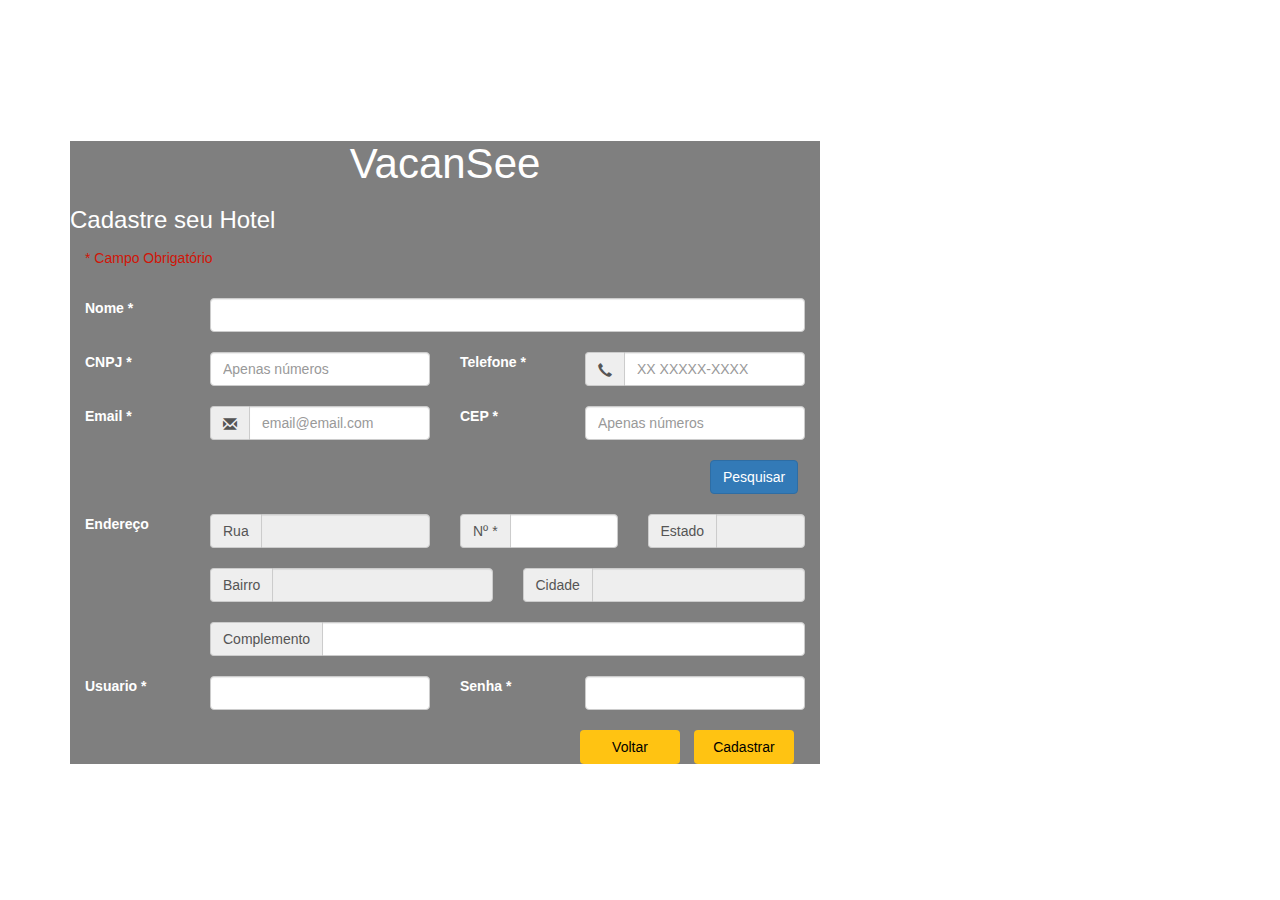
==== VacanSee/html/cadastroGerente.html @ 6a2fb652 "Adding first front version" ====
<head>
    <meta charset="utf-8">
    <meta http-equiv="X-UA-Compatible" content="IE=edge">
    <meta name="viewport" content="width=device-width, initial-scale=1">
    <title>VacanSee</title>
    <link rel="stylesheet" href="https://stackpath.bootstrapcdn.com/bootstrap/4.1.3/css/bootstrap.min.css" integrity="sha384-MCw98/SFnGE8fJT3GXwEOngsV7Zt27NXFoaoApmYm81iuXoPkFOJwJ8ERdknLPMO" crossorigin="anonymous">
    <link rel="stylesheet" href="https://use.fontawesome.com/releases/v5.3.1/css/all.css" integrity="sha384-mzrmE5qonljUremFsqc01SB46JvROS7bZs3IO2EmfFsd15uHvIt+Y8vEf7N7fWAU" crossorigin="anonymous">
    <link rel="stylesheet" type="text/css" href="../css/cadastro.css">
    <script src="https://ajax.googleapis.com/ajax/libs/jquery/3.6.0/jquery.min.js"></script>
    <link href="https://maxcdn.bootstrapcdn.com/bootstrap/3.3.0/css/bootstrap.min.css" rel="stylesheet" id="bootstrap-css">
    <script src="https://maxcdn.bootstrapcdn.com/bootstrap/3.3.0/js/bootstrap.min.js"></script>
</head>

<body>
    <div class="container">
        <div class="d-flex justify-content-center h-100">
            <div class="card">
                <div class="card-tittle">
                    <h3>VacanSee</h3>
                </div>
                <div class="card-header">
                    <h3>Cadastre seu Hotel</h3>
                </div>
                <div class="card-text">
                    <div class="form-group">
                        <div class="col-md-12 control-label">
                            <p id="camposObrigatorios"><h11>*</h11> Campo Obrigatório </p>
                        </div>
                    </div>
                    <form id="cadastroGerente">
                        <!-- Nome -->
                        <div class="form-group">
                            <label class="col-md-2 control-label campos" for="nome">Nome <h11>*</h11></label>  
                            <div class="col-md-10">
                                <input id="nome" name="nome" placeholder="" class="form-control input-md campos" required="" type="text">
                            </div>
                        </div>

                        <!-- CNPJ -->
                        <div class="form-group">
                            <label class="col-md-2 control-label campos" for="cnpj">CNPJ <h11>*</h11></label>  
                            <div class="col-md-4">
                                <input id="cnpj" name="cnpj" placeholder="Apenas números" class="form-control input-md campos" required="" type="text" maxlength="14">
                            </div>

                        <!-- Telefone -->
                        <div class="form-group">
                            <label class="col-md-2 control-label campos" for="telefone">Telefone <h11>*</h11></label>
                            <div class="col-md-4">
                                <div class="input-group campos">
                                    <span class="input-group-addon"><i class="glyphicon glyphicon-earphone"></i></span>
                                    <input id="telefone" name="telefone" class="form-control" placeholder="XX XXXXX-XXXX" required="" type="text" maxlength="13">
                                </div>
                            </div>
                        </div>
                        
                        <!-- Email -->
                        <div class="form-group">
                            <label class="col-md-2 control-label campos" for="email">Email <h11>*</h11></label>
                            <div class="col-md-4">
                                <div class="input-group campos">
                                    <span class="input-group-addon"><i class="glyphicon glyphicon-envelope"></i></span>
                                    <input id="email" name="email" class="form-control" placeholder="email@email.com" required="" type="text" >
                                </div>
                                <label class="col-md-6 control-label campos inv" for="invisivel">invisivel</label>
                            </div>  
                        </div>
                        

                        <!-- CEP -->
                        <div class="form-group">
                            <label class="col-md-2 control-label campos" for="cep">CEP <h11>*</h11></label>
                                <div class="col-md-4">
                                    <input id="cep" name="cep" placeholder="Apenas números" class="form-control input-md campos" required="" value="" type="search" maxlength="8">
                                </div>
                                <div class="col-md-4"></div>
                                <div class="col-md-2">
                                    <button type="button" class="btn btn-primary campos" onclick="pesquisacep(cep.value)">Pesquisar</button>
                                </div>
                        </div>

                        <!-- Enredeço CEP -->
                        <div class="form-group">
                            <label class="col-md-2 control-label campos" for="endereco">Endereço</label>
                            <div class="col-md-4">
                                <div class="input-group campos">
                                <span class="input-group-addon">Rua</span>
                                <input id="rua" name="rua" class="form-control" placeholder="" required="" readonly="readonly" type="text">
                                </div>
                            </div>
                                <div class="col-md-3">
                                    <div class="input-group campos">
                                        <span class="input-group-addon">Nº <h11>*</h11></span>
                                        <input id="numero" name="numero" class="form-control" placeholder="" required=""  type="text">
                                    </div>
                                </div>
                            <div class="col-md-3">
                                <div class="input-group campos">
                                    <span class="input-group-addon">Estado</span>
                                    <input id="estado" name="estado" class="form-control" placeholder="" required=""  readonly="readonly" type="text">
                                </div>
                            </div>
                            <div class="col-md-2"></div>
                            <div class="col-md-5">
                                <div class="input-group campos">
                                    <span class="input-group-addon">Bairro</span>
                                    <input id="bairro" name="bairro" class="form-control" placeholder="" required="" readonly="readonly" type="text">
                                </div>
                            </div>
                            <div class="form-group">
                                <div class="col-md-5">
                                    <div class="input-group campos">
                                        <span class="input-group-addon">Cidade</span>
                                        <input id="cidade" name="cidade" class="form-control" placeholder="" required=""  readonly="readonly" type="text">
                                    </div>
                                </div>
                            </div>
                            <div class="form-group">
                                <div class="col-md-2"></div>
                                <div class="col-md-10">
                                    <div class="input-group campos">
                                        <span class="input-group-addon">Complemento</span>
                                        <input id="complemento" name="complemento" class="form-control" placeholder="" type="text">
                                    </div>
                                </div>
                            </div>
                        </div>
                        <!-- Senha -->
                        <div class="form-group">
                            <label class="col-md-2 control-label campos" for="Usuario">Usuario <h11>*</h11></label>  
                                <div class="col-md-4">
                                    <input id="usuario" name="usuario" placeholder="" class="form-control input-md campos" required="" type="text">
                                </div>
                            <label class="col-md-2 control-label campos" for="senha">Senha <h11>*</h11></label>  
                            <div class="col-md-4">
                                <input id="senha" name="senha" placeholder="" class="form-control input-md campos" required="" type="password">
                            </div>
                            <label class="col-md-6 control-label campos inv" for="invisivel">invisivel</label> 
                        </div>
                    
                        <div class="card-body">
                            <div class="col-md-8"></div>
                            <a href="loginGerente.html"><input type="button" value="Voltar" id="btnVoltar" class="btn Voltar_btn"></a>
                            <input href="loginGerente.html" type="submit" value="Cadastrar" id="btnCadastrarGerente" class="btn cadastrar_btn">
                        </div>
                        </div>
                    </form>
            </div>
        </div>
    </div>
<script src="../js/cadastroGerente.js"></script>
</body>
---- VacanSee/css/cadastro.css ----
@import url('https://fonts.googleapis.com/css?family=Numans');

html,body{
background-image: url('https://images.pexels.com/photos/271639/pexels-photo-271639.jpeg?auto=compress&cs=tinysrgb&w=1260&h=750&dpr=1');
background-size: cover;
background-repeat: no-repeat;
height: 100%;
font-family: 'Numans', sans-serif;
background-attachment: fixed;
}

.container{
height: 100%;
align-content: center;
}

.card{
margin-top: auto;
margin-bottom: auto;
width: 750px;
background-color: rgba(0,0,0,0.5) !important;
color: white;
}

.card-tittle h3{
  text-align: center;
  font-size: 300%; 
  color: white;
}

.card-header h3{
color: white;
}

.card-body h3 {
  text-align: center;
}

.input-group-prepend span{
width: 50px;
background-color: #FFC312;
color: black;
border:0 !important;
}

input:focus{
outline: 0 0 0 0  !important;
box-shadow: 0 0 0 0 !important;

}

.cadastrar_btn{
margin-top: 20px;
margin-left: 10px;
color: black;
background-color: #FFC312;
width: 100px;
}

.cadastrar_btn:hover{
color: black;
background-color: white;
}

.voltar_btn{
margin-top: 20px;
margin-left: 10px;
color: black;
background-color: #FFC312;
width: 100px;
}

.voltar_btn:hover{
color: black;
background-color: white;
}

.links{
color: white;
}

.links a{
margin-left: 4px;
}

.campos {
margin-top: 20px;
}

.inv{
  visibility: hidden;
}

#camposObrigatorios{
  color: #d11507;
}
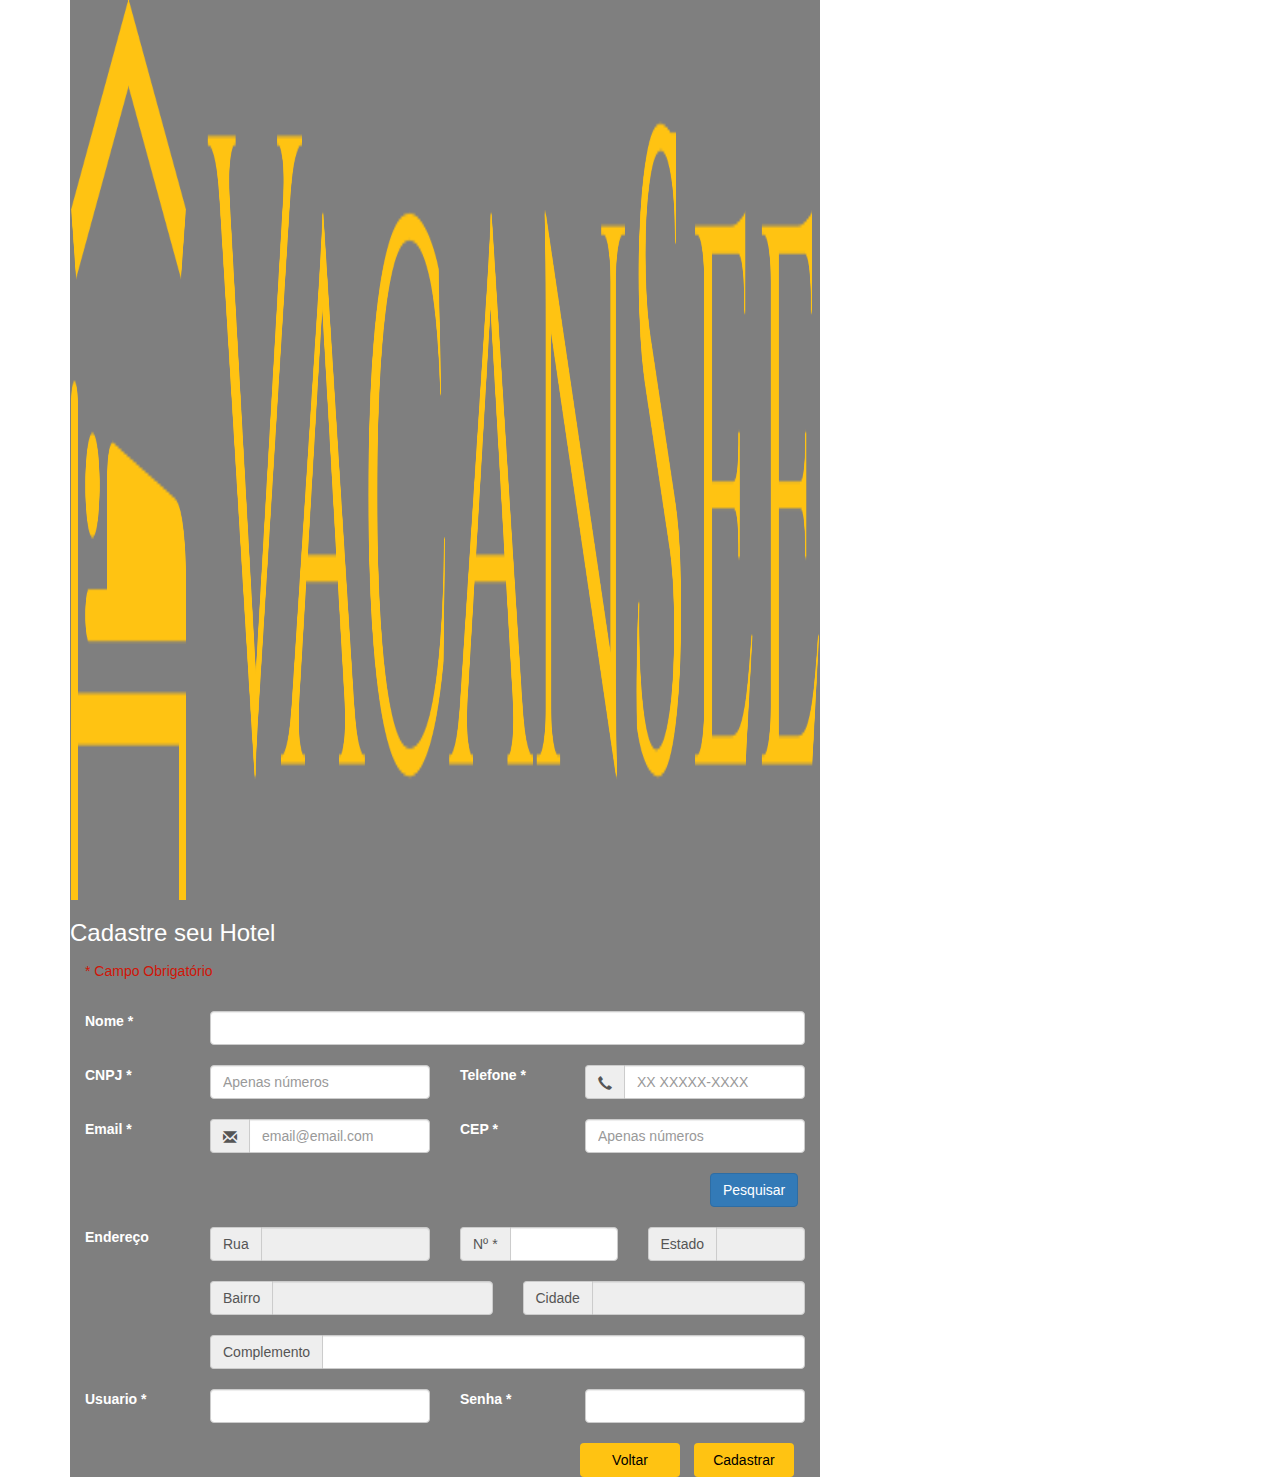
==== commit 18082c0d: "Adding logo" ====
--- a/VacanSee/html/cadastroGerente.html
+++ b/VacanSee/html/cadastroGerente.html
@@ -16,7 +16,7 @@
         <div class="d-flex justify-content-center h-100">
             <div class="card">
                 <div class="card-tittle">
-                    <h3>VacanSee</h3>
+                    <img src="../image/vacansee.png" width="100%" height="100%"/>
                 </div>
                 <div class="card-header">
                     <h3>Cadastre seu Hotel</h3>
@@ -40,7 +40,7 @@
                         <div class="form-group">
                             <label class="col-md-2 control-label campos" for="cnpj">CNPJ <h11>*</h11></label>  
                             <div class="col-md-4">
-                                <input id="cnpj" name="cnpj" placeholder="Apenas números" class="form-control input-md campos" required="" type="text" maxlength="14">
+                                <input id="cnpj" name="cnpj" placeholder="Apenas números" class="form-control input-md campos" required="" type="text" maxlength="1A8" OnKeyPress="formatar('##.###.###/####-##', this)">
                             </div>
 
                         <!-- Telefone -->
@@ -49,7 +49,7 @@
                             <div class="col-md-4">
                                 <div class="input-group campos">
                                     <span class="input-group-addon"><i class="glyphicon glyphicon-earphone"></i></span>
-                                    <input id="telefone" name="telefone" class="form-control" placeholder="XX XXXXX-XXXX" required="" type="text" maxlength="13">
+                                    <input id="telefone" name="telefone" class="form-control" placeholder="XX XXXXX-XXXX" required="" type="text" maxlength="13" OnKeyPress="formatar('## #####-####', this)">
                                 </div>
                             </div>
                         </div>
